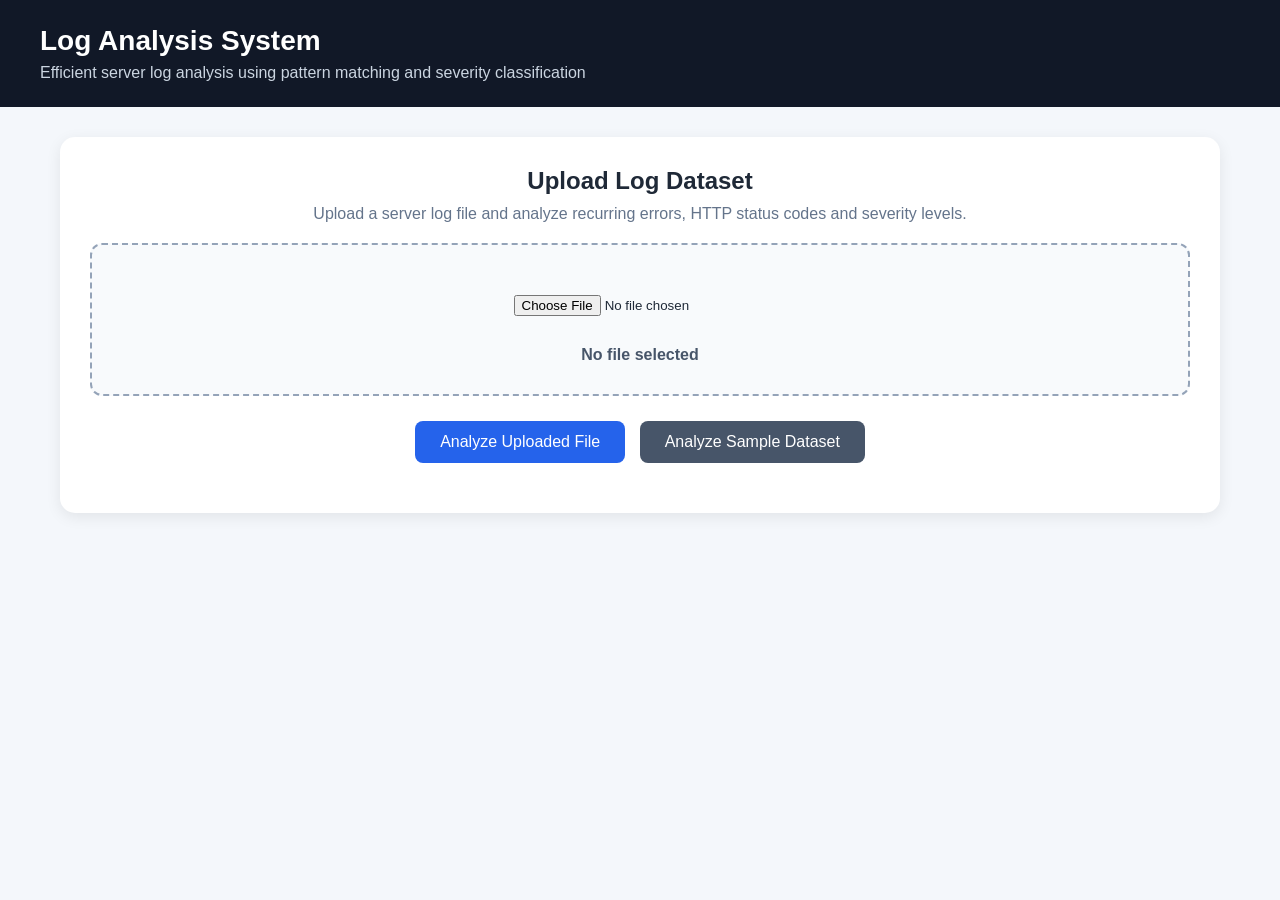
==== index.html @ 5bea4163 "Rename frontend/index.html to index.html" ====
<!DOCTYPE html>
<html lang="en">
<head>
    <meta charset="UTF-8">
    <meta name="viewport" content="width=device-width, initial-scale=1.0">

    <title>Log Analysis System</title>

    <style>
        * {
            box-sizing: border-box;
            margin: 0;
            padding: 0;
        }

        body {
            font-family: Arial, Helvetica, sans-serif;
            background: #f4f7fb;
            color: #1f2937;
        }

        header {
            background: #111827;
            color: white;
            padding: 25px 40px;
        }

        header h1 {
            font-size: 28px;
        }

        header p {
            margin-top: 7px;
            color: #cbd5e1;
        }

        .container {
            max-width: 1200px;
            margin: 30px auto;
            padding: 0 20px;
        }

        .upload-box {
            background: white;
            border-radius: 15px;
            padding: 30px;
            box-shadow: 0 4px 15px rgba(0,0,0,0.08);
            text-align: center;
            margin-bottom: 30px;
        }

        .upload-box h2 {
            margin-bottom: 10px;
        }

        .upload-box p {
            color: #64748b;
            margin-bottom: 20px;
        }

        .file-input {
            border: 2px dashed #94a3b8;
            border-radius: 12px;
            padding: 30px;
            margin-bottom: 20px;
            background: #f8fafc;
        }

        input[type="file"] {
            margin: 10px;
            padding: 10px;
        }

        button {
            border: none;
            border-radius: 8px;
            padding: 12px 25px;
            font-size: 16px;
            cursor: pointer;
            margin: 5px;
        }

        #analyzeBtn {
            background: #2563eb;
            color: white;
        }

        #sampleBtn {
            background: #475569;
            color: white;
        }

        button:hover {
            opacity: 0.9;
        }

        button:disabled {
            background: #94a3b8;
            cursor: not-allowed;
        }

        #fileName {
            margin-top: 10px;
            color: #475569;
            font-weight: bold;
        }

        #statusMessage {
            margin-top: 15px;
            font-weight: bold;
        }

        .dashboard {
            display: none;
        }

        .dashboard h2 {
            margin-bottom: 20px;
        }

        .cards {
            display: grid;
            grid-template-columns: repeat(5, 1fr);
            gap: 15px;
            margin-bottom: 30px;
        }

        .card {
            background: white;
            padding: 22px;
            border-radius: 12px;
            box-shadow: 0 3px 12px rgba(0,0,0,0.07);
        }

        .card h3 {
            font-size: 14px;
            color: #64748b;
            margin-bottom: 10px;
        }

        .card .number {
            font-size: 28px;
            font-weight: bold;
        }

        .total {
            border-left: 5px solid #2563eb;
        }

        .info {
            border-left: 5px solid #16a34a;
        }

        .warning {
            border-left: 5px solid #eab308;
        }

        .error {
            border-left: 5px solid #f97316;
        }

        .critical {
            border-left: 5px solid #dc2626;
        }

        .section {
            background: white;
            border-radius: 12px;
            padding: 25px;
            margin-bottom: 25px;
            box-shadow: 0 3px 12px rgba(0,0,0,0.07);
        }

        .section h3 {
            margin-bottom: 20px;
        }

        table {
            width: 100%;
            border-collapse: collapse;
        }

        th,
        td {
            padding: 12px;
            text-align: left;
            border-bottom: 1px solid #e5e7eb;
        }

        th {
            background: #f8fafc;
        }

        .bar-container {
            margin-bottom: 15px;
        }

        .bar-label {
            display: flex;
            justify-content: space-between;
            margin-bottom: 5px;
            font-size: 14px;
        }

        .bar-background {
            width: 100%;
            height: 20px;
            background: #e5e7eb;
            border-radius: 10px;
            overflow: hidden;
        }

        .bar {
            height: 100%;
            border-radius: 10px;
        }

        .info-bar {
            background: #16a34a;
        }

        .warning-bar {
            background: #eab308;
        }

        .error-bar {
            background: #f97316;
        }

        .critical-bar {
            background: #dc2626;
        }

        .empty {
            color: #64748b;
            text-align: center;
            padding: 20px;
        }

        .loader {
            display: none;
            margin: 15px auto;
            border: 5px solid #e5e7eb;
            border-top: 5px solid #2563eb;
            border-radius: 50%;
            width: 35px;
            height: 35px;
            animation: spin 1s linear infinite;
        }

        @keyframes spin {
            100% {
                transform: rotate(360deg);
            }
        }

        @media (max-width: 900px) {
            .cards {
                grid-template-columns: repeat(2, 1fr);
            }
        }

        @media (max-width: 600px) {
            .cards {
                grid-template-columns: 1fr;
            }

            header {
                padding: 20px;
            }
        }
    </style>
</head>

<body>

<header>
    <h1>Log Analysis System</h1>
    <p>Efficient server log analysis using pattern matching and severity classification</p>
</header>

<div class="container">

    <!-- UPLOAD SECTION -->
    <div class="upload-box">

        <h2>Upload Log Dataset</h2>

        <p>
            Upload a server log file and analyze recurring errors,
            HTTP status codes and severity levels.
        </p>

        <div class="file-input">

            <input
                type="file"
                id="logFile"
                accept=".log,.txt,.csv"
            >

            <div id="fileName">
                No file selected
            </div>

        </div>

        <button id="analyzeBtn" onclick="uploadAndAnalyze()">
            Analyze Uploaded File
        </button>

        <button id="sampleBtn" onclick="analyzeSample()">
            Analyze Sample Dataset
        </button>

        <div class="loader" id="loader"></div>

        <div id="statusMessage"></div>

    </div>


    <!-- DASHBOARD -->
    <div class="dashboard" id="dashboard">

        <h2>Analysis Results</h2>

        <!-- SUMMARY CARDS -->

        <div class="cards">

            <div class="card total">
                <h3>TOTAL LOGS</h3>
                <div class="number" id="totalLogs">0</div>
            </div>

            <div class="card info">
                <h3>INFO</h3>
                <div class="number" id="infoCount">0</div>
            </div>

            <div class="card warning">
                <h3>WARNING</h3>
                <div class="number" id="warningCount">0</div>
            </div>

            <div class="card error">
                <h3>ERROR</h3>
                <div class="number" id="errorCount">0</div>
            </div>

            <div class="card critical">
                <h3>CRITICAL</h3>
                <div class="number" id="criticalCount">0</div>
            </div>

        </div>


        <!-- SEVERITY DISTRIBUTION -->

        <div class="section">

            <h3>Severity Distribution</h3>

            <div class="bar-container">
                <div class="bar-label">
                    <span>INFO</span>
                    <span id="infoPercent">0%</span>
                </div>

                <div class="bar-background">
                    <div
                        class="bar info-bar"
                        id="infoBar"
                        style="width:0%">
                    </div>
                </div>
            </div>


            <div class="bar-container">
                <div class="bar-label">
                    <span>WARNING</span>
                    <span id="warningPercent">0%</span>
                </div>

                <div class="bar-background">
                    <div
                        class="bar warning-bar"
                        id="warningBar"
                        style="width:0%">
                    </div>
                </div>
            </div>


            <div class="bar-container">
                <div class="bar-label">
                    <span>ERROR</span>
                    <span id="errorPercent">0%</span>
                </div>

                <div class="bar-background">
                    <div
                        class="bar error-bar"
                        id="errorBar"
                        style="width:0%">
                    </div>
                </div>
            </div>


            <div class="bar-container">
                <div class="bar-label">
                    <span>CRITICAL</span>
                    <span id="criticalPercent">0%</span>
                </div>

                <div class="bar-background">
                    <div
                        class="bar critical-bar"
                        id="criticalBar"
                        style="width:0%">
                    </div>
                </div>
            </div>

        </div>


        <!-- HTTP STATUS CODES -->

        <div class="section">

            <h3>HTTP Status Code Frequency</h3>

            <table>

                <thead>
                    <tr>
                        <th>HTTP Status</th>
                        <th>Description</th>
                        <th>Occurrences</th>
                    </tr>
                </thead>

                <tbody id="statusTable">
                </tbody>

            </table>

        </div>


        <!-- RECURRING ERROR PATTERNS -->

        <div class="section">

            <h3>Recurring Error Patterns</h3>

            <table>

                <thead>
                    <tr>
                        <th>Status</th>
                        <th>Description</th>
                        <th>Occurrences</th>
                    </tr>
                </thead>

                <tbody id="errorTable">
                </tbody>

            </table>

        </div>

    </div>

</div>


<script>

    const fileInput = document.getElementById("logFile");

    const fileName = document.getElementById("fileName");

    fileInput.addEventListener("change", function () {

        if (fileInput.files.length > 0) {

            fileName.textContent =
                "Selected file: " +
                fileInput.files[0].name;

        } else {

            fileName.textContent =
                "No file selected";
        }
    });


    // =========================================================
    // UPLOAD USER FILE
    // =========================================================

    async function uploadAndAnalyze() {

        if (fileInput.files.length === 0) {

            showStatus(
                "Please select a log file first.",
                "red"
            );

            return;
        }

        const file = fileInput.files[0];

        const formData = new FormData();

        formData.append("logFile", file);

        showLoading(true);

        showStatus(
            "Uploading and analyzing " + file.name + "...",
            "#2563eb"
        );

        try {

            const response = await fetch(
                "/api/upload",
                {
                    method: "POST",
                    body: formData
                }
            );

            if (!response.ok) {

                throw new Error(
                    "Server returned HTTP " +
                    response.status
                );
            }

            const data =
                await response.json();

            displayResults(data);

            showStatus(
                "Analysis completed successfully!",
                "#16a34a"
            );

        } catch (error) {

            console.error(error);

            showStatus(
                "Error: " + error.message,
                "red"
            );

        } finally {

            showLoading(false);
        }
    }


    // =========================================================
    // ANALYZE YOUR ORIGINAL SAMPLE DATASET
    // =========================================================

    async function analyzeSample() {

        showLoading(true);

        showStatus(
            "Analyzing sample dataset...",
            "#2563eb"
        );

        try {

            const response = await fetch(
                "/api/analyze"
            );

            if (!response.ok) {

                throw new Error(
                    "Unable to analyze sample dataset"
                );
            }

            const data =
                await response.json();

            displayResults(data);

            showStatus(
                "Sample dataset analyzed successfully!",
                "#16a34a"
            );

        } catch (error) {

            console.error(error);

            showStatus(
                "Error: " + error.message,
                "red"
            );

        } finally {

            showLoading(false);
        }
    }


    // =========================================================
    // DISPLAY RESULTS
    // =========================================================

    function displayResults(data) {

        document.getElementById("dashboard")
            .style.display = "block";


        document.getElementById("totalLogs")
            .textContent =
            formatNumber(data.totalLogs || 0);


        document.getElementById("infoCount")
            .textContent =
            formatNumber(data.info || 0);


        document.getElementById("warningCount")
            .textContent =
            formatNumber(data.warnings || 0);


        document.getElementById("errorCount")
            .textContent =
            formatNumber(data.errors || 0);


        document.getElementById("criticalCount")
            .textContent =
            formatNumber(data.critical || 0);


        updateSeverityBars(data);


        displayStatusCodes(
            data.statusCounts || {}
        );


        displayErrorPatterns(
            data.errorPatterns || {}
        );


        window.scrollTo({
            top: document.getElementById("dashboard")
                .offsetTop,
            behavior: "smooth"
        });
    }


    // =========================================================
    // SEVERITY BARS
    // =========================================================

    function updateSeverityBars(data) {

        const total =
            Number(data.totalLogs || 0);

        if (total === 0) {
            return;
        }

        const info =
            Number(data.info || 0);

        const warning =
            Number(data.warnings || 0);

        const error =
            Number(data.errors || 0);

        const critical =
            Number(data.critical || 0);


        setBar(
            "infoBar",
            "infoPercent",
            info,
            total
        );


        setBar(
            "warningBar",
            "warningPercent",
            warning,
            total
        );


        setBar(
            "errorBar",
            "errorPercent",
            error,
            total
        );


        setBar(
            "criticalBar",
            "criticalPercent",
            critical,
            total
        );
    }


    function setBar(
        barId,
        percentId,
        value,
        total
    ) {

        const percentage =
            ((value / total) * 100)
            .toFixed(2);

        document.getElementById(barId)
            .style.width =
            percentage + "%";

        document.getElementById(percentId)
            .textContent =
            percentage + "%";
    }


    // =========================================================
    // HTTP STATUS TABLE
    // =========================================================

    function displayStatusCodes(statusCounts) {

        const table =
            document.getElementById("statusTable");

        table.innerHTML = "";

        const entries =
            Object.entries(statusCounts);


        if (entries.length === 0) {

            table.innerHTML =
                '<tr><td colspan="3" class="empty">' +
                'No HTTP status codes detected.' +
                '</td></tr>';

            return;
        }


        entries.sort(
            (a, b) =>
                Number(b[1]) - Number(a[1])
        );


        entries.forEach(
            ([status, count]) => {

                const row =
                    document.createElement("tr");

                row.innerHTML =
                    "<td>" +
                    status +
                    "</td>" +

                    "<td>" +
                    getStatusDescription(
                        Number(status)
                    ) +
                    "</td>" +

                    "<td>" +
                    formatNumber(count) +
                    "</td>";

                table.appendChild(row);
            }
        );
    }


    // =========================================================
    // ERROR PATTERNS
    // =========================================================

    function displayErrorPatterns(
        errorPatterns
    ) {

        const table =
            document.getElementById("errorTable");

        table.innerHTML = "";


        let entries =
            Object.entries(errorPatterns);


        if (entries.length === 0) {

            table.innerHTML =
                '<tr><td colspan="3" class="empty">' +
                'No recurring error patterns found.' +
                '</td></tr>';

            return;
        }


        entries.sort(
            (a, b) =>
                Number(b[1].count || b[1]) -
                Number(a[1].count || a[1])
        );


        entries.slice(0, 10).forEach(
            ([pattern, value]) => {

                let count;
                let description;

                if (
                    typeof value === "object"
                ) {

                    count =
                        value.count || 0;

                    description =
                        value.description ||
                        pattern;

                } else {

                    count = value;

                    description =
                        getStatusDescription(
                            Number(pattern)
                        );
                }


                const row =
                    document.createElement("tr");

                row.innerHTML =
                    "<td>" +
                    pattern +
                    "</td>" +

                    "<td>" +
                    description +
                    "</td>" +

                    "<td>" +
                    formatNumber(count) +
                    "</td>";

                table.appendChild(row);
            }
        );
    }


    // =========================================================
    // STATUS DESCRIPTIONS
    // =========================================================

    function getStatusDescription(status) {

        const descriptions = {

            200: "OK",
            201: "Created",
            301: "Moved Permanently",
            302: "Found",
            303: "See Other",
            304: "Not Modified",

            400: "Bad Request",
            401: "Unauthorized",
            403: "Forbidden / Access Denied",
            404: "Resource Not Found",

            500: "Internal Server Error",
            501: "Not Implemented",
            502: "Bad Gateway",
            503: "Service Unavailable",
            504: "Gateway Timeout"
        };

        return descriptions[status]
            || "HTTP Status";
    }


    // =========================================================
    // HELPERS
    // =========================================================

    function formatNumber(number) {

        return Number(number)
            .toLocaleString("en-IN");
    }


    function showLoading(show) {

        document.getElementById("loader")
            .style.display =
            show ? "block" : "none";

        document.getElementById("analyzeBtn")
            .disabled = show;

        document.getElementById("sampleBtn")
            .disabled = show;
    }


    function showStatus(
        message,
        color
    ) {

        const element =
            document.getElementById(
                "statusMessage"
            );

        element.textContent = message;

        element.style.color = color;
    }

</script>

</body>
</html>
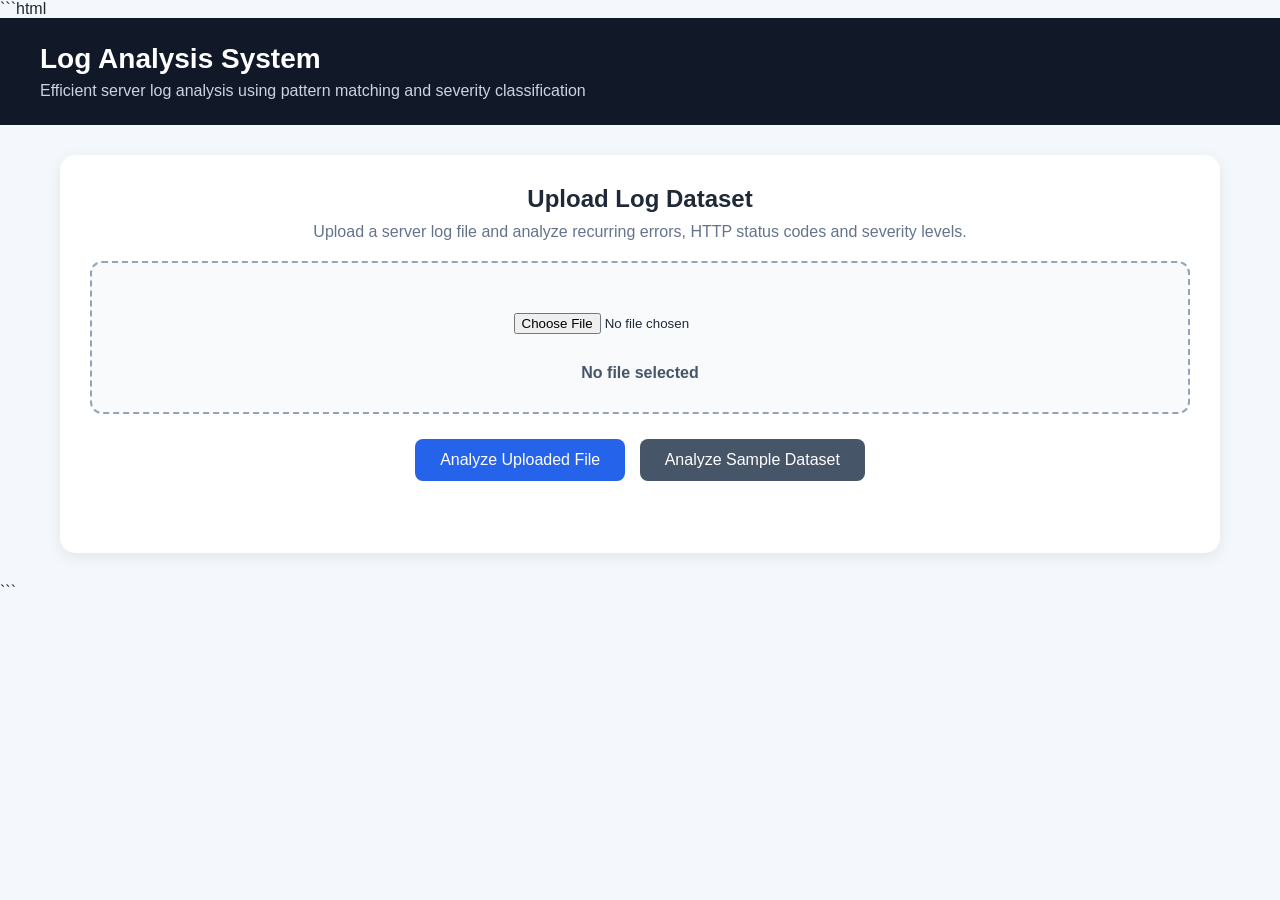
==== commit 3402bbcc: "Update index.html" ====
--- a/index.html
+++ b/index.html
@@ -1,12 +1,16 @@
+```html
 <!DOCTYPE html>
 <html lang="en">
+
 <head>
     <meta charset="UTF-8">
+
     <meta name="viewport" content="width=device-width, initial-scale=1.0">
 
     <title>Log Analysis System</title>
 
     <style>
+
         * {
             box-sizing: border-box;
             margin: 0;
@@ -108,6 +112,7 @@
         #statusMessage {
             margin-top: 15px;
             font-weight: bold;
+            min-height: 22px;
         }
 
         .dashboard {
@@ -255,12 +260,14 @@
         }
 
         @media (max-width: 900px) {
+
             .cards {
                 grid-template-columns: repeat(2, 1fr);
             }
         }
 
         @media (max-width: 600px) {
+
             .cards {
                 grid-template-columns: 1fr;
             }
@@ -268,20 +275,34 @@
             header {
                 padding: 20px;
             }
-        }
+
+            .upload-box {
+                padding: 20px;
+            }
+        }
+
     </style>
+
 </head>
 
 <body>
 
 <header>
+
     <h1>Log Analysis System</h1>
-    <p>Efficient server log analysis using pattern matching and severity classification</p>
+
+    <p>
+        Efficient server log analysis using pattern matching
+        and severity classification
+    </p>
+
 </header>
 
+
 <div class="container">
 
     <!-- UPLOAD SECTION -->
+
     <div class="upload-box">
 
         <h2>Upload Log Dataset</h2>
@@ -305,15 +326,24 @@
 
         </div>
 
-        <button id="analyzeBtn" onclick="uploadAndAnalyze()">
+        <button
+            id="analyzeBtn"
+            onclick="uploadAndAnalyze()"
+        >
             Analyze Uploaded File
         </button>
 
-        <button id="sampleBtn" onclick="analyzeSample()">
+        <button
+            id="sampleBtn"
+            onclick="analyzeSample()"
+        >
             Analyze Sample Dataset
         </button>
 
-        <div class="loader" id="loader"></div>
+        <div
+            class="loader"
+            id="loader"
+        ></div>
 
         <div id="statusMessage"></div>
 
@@ -321,37 +351,86 @@
 
 
     <!-- DASHBOARD -->
-    <div class="dashboard" id="dashboard">
+
+    <div
+        class="dashboard"
+        id="dashboard"
+    >
 
         <h2>Analysis Results</h2>
 
+
         <!-- SUMMARY CARDS -->
 
         <div class="cards">
 
             <div class="card total">
+
                 <h3>TOTAL LOGS</h3>
-                <div class="number" id="totalLogs">0</div>
+
+                <div
+                    class="number"
+                    id="totalLogs"
+                >
+                    0
+                </div>
+
             </div>
 
+
             <div class="card info">
+
                 <h3>INFO</h3>
-                <div class="number" id="infoCount">0</div>
+
+                <div
+                    class="number"
+                    id="infoCount"
+                >
+                    0
+                </div>
+
             </div>
 
+
             <div class="card warning">
+
                 <h3>WARNING</h3>
-                <div class="number" id="warningCount">0</div>
+
+                <div
+                    class="number"
+                    id="warningCount"
+                >
+                    0
+                </div>
+
             </div>
 
+
             <div class="card error">
+
                 <h3>ERROR</h3>
-                <div class="number" id="errorCount">0</div>
+
+                <div
+                    class="number"
+                    id="errorCount"
+                >
+                    0
+                </div>
+
             </div>
 
+
             <div class="card critical">
+
                 <h3>CRITICAL</h3>
-                <div class="number" id="criticalCount">0</div>
+
+                <div
+                    class="number"
+                    id="criticalCount"
+                >
+                    0
+                </div>
+
             </div>
 
         </div>
@@ -363,67 +442,84 @@
 
             <h3>Severity Distribution</h3>
 
+
             <div class="bar-container">
+
                 <div class="bar-label">
                     <span>INFO</span>
                     <span id="infoPercent">0%</span>
                 </div>
 
                 <div class="bar-background">
+
                     <div
                         class="bar info-bar"
                         id="infoBar"
-                        style="width:0%">
-                    </div>
+                        style="width:0%"
+                    ></div>
+
                 </div>
+
             </div>
 
 
             <div class="bar-container">
+
                 <div class="bar-label">
                     <span>WARNING</span>
                     <span id="warningPercent">0%</span>
                 </div>
 
                 <div class="bar-background">
+
                     <div
                         class="bar warning-bar"
                         id="warningBar"
-                        style="width:0%">
-                    </div>
+                        style="width:0%"
+                    ></div>
+
                 </div>
+
             </div>
 
 
             <div class="bar-container">
+
                 <div class="bar-label">
                     <span>ERROR</span>
                     <span id="errorPercent">0%</span>
                 </div>
 
                 <div class="bar-background">
+
                     <div
                         class="bar error-bar"
                         id="errorBar"
-                        style="width:0%">
-                    </div>
+                        style="width:0%"
+                    ></div>
+
                 </div>
+
             </div>
 
 
             <div class="bar-container">
+
                 <div class="bar-label">
                     <span>CRITICAL</span>
                     <span id="criticalPercent">0%</span>
                 </div>
 
                 <div class="bar-background">
+
                     <div
                         class="bar critical-bar"
                         id="criticalBar"
-                        style="width:0%">
-                    </div>
+                        style="width:0%"
+                    ></div>
+
                 </div>
+
             </div>
 
         </div>
@@ -438,15 +534,16 @@
             <table>
 
                 <thead>
+
                     <tr>
                         <th>HTTP Status</th>
                         <th>Description</th>
                         <th>Occurrences</th>
                     </tr>
+
                 </thead>
 
-                <tbody id="statusTable">
-                </tbody>
+                <tbody id="statusTable"></tbody>
 
             </table>
 
@@ -462,15 +559,16 @@
             <table>
 
                 <thead>
+
                     <tr>
                         <th>Status</th>
                         <th>Description</th>
                         <th>Occurrences</th>
                     </tr>
+
                 </thead>
 
-                <tbody id="errorTable">
-                </tbody>
+                <tbody id="errorTable"></tbody>
 
             </table>
 
@@ -483,24 +581,35 @@
 
 <script>
 
-    const fileInput = document.getElementById("logFile");
-
-    const fileName = document.getElementById("fileName");
-
-    fileInput.addEventListener("change", function () {
-
-        if (fileInput.files.length > 0) {
-
-            fileName.textContent =
-                "Selected file: " +
-                fileInput.files[0].name;
-
-        } else {
-
-            fileName.textContent =
-                "No file selected";
-        }
-    });
+    // =========================================================
+    // FILE SELECTION
+    // =========================================================
+
+    const fileInput =
+        document.getElementById("logFile");
+
+    const fileName =
+        document.getElementById("fileName");
+
+
+    fileInput.addEventListener(
+        "change",
+        function () {
+
+            if (fileInput.files.length > 0) {
+
+                fileName.textContent =
+                    "Selected file: " +
+                    fileInput.files[0].name;
+
+            } else {
+
+                fileName.textContent =
+                    "No file selected";
+            }
+
+        }
+    );
 
 
     // =========================================================
@@ -519,53 +628,118 @@
             return;
         }
 
-        const file = fileInput.files[0];
-
-        const formData = new FormData();
-
-        formData.append("logFile", file);
+
+        const file =
+            fileInput.files[0];
+
 
         showLoading(true);
 
+
         showStatus(
-            "Uploading and analyzing " + file.name + "...",
+            "Uploading and analyzing " +
+            file.name +
+            "...",
             "#2563eb"
         );
 
+
         try {
 
-            const response = await fetch(
-                "/api/upload",
-                {
-                    method: "POST",
-                    body: formData
-                }
-            );
+            /*
+             * IMPORTANT:
+             *
+             * Server.java expects:
+             * multipart/form-data
+             *
+             * Therefore we use FormData here.
+             */
+
+            const formData =
+                new FormData();
+
+
+            formData.append(
+                "file",
+                file
+            );
+
+
+            const response =
+                await fetch(
+                    "/api/upload",
+                    {
+                        method: "POST",
+                        body: formData
+                    }
+                );
+
+
+            const responseText =
+                await response.text();
+
+
+            console.log(
+                "Server response:",
+                responseText
+            );
+
 
             if (!response.ok) {
 
                 throw new Error(
                     "Server returned HTTP " +
-                    response.status
+                    response.status +
+                    ": " +
+                    responseText
                 );
             }
 
-            const data =
-                await response.json();
+
+            let data;
+
+
+            try {
+
+                data =
+                    JSON.parse(
+                        responseText
+                    );
+
+            } catch (error) {
+
+                throw new Error(
+                    "Invalid JSON received from server."
+                );
+            }
+
+
+            console.log(
+                "Analysis result:",
+                data
+            );
+
 
             displayResults(data);
+
 
             showStatus(
                 "Analysis completed successfully!",
                 "#16a34a"
             );
 
+
         } catch (error) {
 
-            console.error(error);
+            console.error(
+                "Upload error:",
+                error
+            );
+
 
             showStatus(
-                "Error: " + error.message,
+                "Error: " +
+                error.message,
                 "red"
             );
 
@@ -577,47 +751,75 @@
 
 
     // =========================================================
-    // ANALYZE YOUR ORIGINAL SAMPLE DATASET
+    // ANALYZE SAMPLE DATASET
     // =========================================================
 
     async function analyzeSample() {
 
         showLoading(true);
+
 
         showStatus(
             "Analyzing sample dataset...",
             "#2563eb"
         );
 
+
         try {
 
-            const response = await fetch(
-                "/api/analyze"
-            );
+            const response =
+                await fetch(
+                    "/api/analyze"
+                );
+
+
+            const responseText =
+                await response.text();
+
+
+            console.log(
+                "Sample response:",
+                responseText
+            );
+
 
             if (!response.ok) {
 
                 throw new Error(
-                    "Unable to analyze sample dataset"
+                    "Server returned HTTP " +
+                    response.status +
+                    ": " +
+                    responseText
                 );
             }
 
+
             const data =
-                await response.json();
+                JSON.parse(
+                    responseText
+                );
+
 
             displayResults(data);
+
 
             showStatus(
                 "Sample dataset analyzed successfully!",
                 "#16a34a"
             );
 
+
         } catch (error) {
 
-            console.error(error);
+            console.error(
+                "Sample analysis error:",
+                error
+            );
+
 
             showStatus(
-                "Error: " + error.message,
+                "Error: " +
+                error.message,
                 "red"
             );
 
@@ -634,33 +836,50 @@
 
     function displayResults(data) {
 
-        document.getElementById("dashboard")
-            .style.display = "block";
-
-
-        document.getElementById("totalLogs")
-            .textContent =
-            formatNumber(data.totalLogs || 0);
-
-
-        document.getElementById("infoCount")
-            .textContent =
-            formatNumber(data.info || 0);
-
-
-        document.getElementById("warningCount")
-            .textContent =
-            formatNumber(data.warnings || 0);
-
-
-        document.getElementById("errorCount")
-            .textContent =
-            formatNumber(data.errors || 0);
-
-
-        document.getElementById("criticalCount")
-            .textContent =
-            formatNumber(data.critical || 0);
+        document.getElementById(
+            "dashboard"
+        ).style.display =
+            "block";
+
+
+        document.getElementById(
+            "totalLogs"
+        ).textContent =
+            formatNumber(
+                data.totalLogs || 0
+            );
+
+
+        document.getElementById(
+            "infoCount"
+        ).textContent =
+            formatNumber(
+                data.info || 0
+            );
+
+
+        document.getElementById(
+            "warningCount"
+        ).textContent =
+            formatNumber(
+                data.warnings || 0
+            );
+
+
+        document.getElementById(
+            "errorCount"
+        ).textContent =
+            formatNumber(
+                data.errors || 0
+            );
+
+
+        document.getElementById(
+            "criticalCount"
+        ).textContent =
+            formatNumber(
+                data.critical || 0
+            );
 
 
         updateSeverityBars(data);
@@ -676,9 +895,9 @@
         );
 
 
-        window.scrollTo({
-            top: document.getElementById("dashboard")
-                .offsetTop,
+        document.getElementById(
+            "dashboard"
+        ).scrollIntoView({
             behavior: "smooth"
         });
     }
@@ -691,54 +910,70 @@
     function updateSeverityBars(data) {
 
         const total =
-            Number(data.totalLogs || 0);
+            Number(
+                data.totalLogs || 0
+            );
+
 
         if (total === 0) {
+
+            setBar(
+                "infoBar",
+                "infoPercent",
+                0
+            );
+
+            setBar(
+                "warningBar",
+                "warningPercent",
+                0
+            );
+
+            setBar(
+                "errorBar",
+                "errorPercent",
+                0
+            );
+
+            setBar(
+                "criticalBar",
+                "criticalPercent",
+                0
+            );
+
             return;
         }
-
-        const info =
-            Number(data.info || 0);
-
-        const warning =
-            Number(data.warnings || 0);
-
-        const error =
-            Number(data.errors || 0);
-
-        const critical =
-            Number(data.critical || 0);
 
 
         setBar(
             "infoBar",
             "infoPercent",
-            info,
-            total
+            Number(data.info || 0) /
+            total * 100
         );
 
 
         setBar(
             "warningBar",
             "warningPercent",
-            warning,
-            total
+            Number(data.warnings || 0) /
+            total * 100
         );
 
 
         setBar(
             "errorBar",
             "errorPercent",
-            error,
-            total
+            Number(data.errors || 0) /
+            total * 100
         );
 
 
         setBar(
             "criticalBar",
             "criticalPercent",
-            critical,
-            total
+            Number(data.critical || 0) /
+            total * 100
         );
     }
 
@@ -746,21 +981,25 @@
     function setBar(
         barId,
         percentId,
-        value,
-        total
+        percentage
     ) {
 
-        const percentage =
-            ((value / total) * 100)
-            .toFixed(2);
-
-        document.getElementById(barId)
-            .style.width =
-            percentage + "%";
-
-        document.getElementById(percentId)
-            .textContent =
-            percentage + "%";
+        const value =
+            Number(
+                percentage
+            ).toFixed(2);
+
+
+        document.getElementById(
+            barId
+        ).style.width =
+            value + "%";
+
+
+        document.getElementById(
+            percentId
+        ).textContent =
+            value + "%";
     }
 
 
@@ -768,23 +1007,33 @@
     // HTTP STATUS TABLE
     // =========================================================
 
-    function displayStatusCodes(statusCounts) {
+    function displayStatusCodes(
+        statusCounts
+    ) {
 
         const table =
-            document.getElementById("statusTable");
+            document.getElementById(
+                "statusTable"
+            );
+
 
         table.innerHTML = "";
 
+
         const entries =
-            Object.entries(statusCounts);
+            Object.entries(
+                statusCounts
+            );
 
 
         if (entries.length === 0) {
 
             table.innerHTML =
-                '<tr><td colspan="3" class="empty">' +
+                '<tr>' +
+                '<td colspan="3" class="empty">' +
                 'No HTTP status codes detected.' +
-                '</td></tr>';
+                '</td>' +
+                '</tr>';
 
             return;
         }
@@ -792,7 +1041,8 @@
 
         entries.sort(
             (a, b) =>
-                Number(b[1]) - Number(a[1])
+                Number(b[1]) -
+                Number(a[1])
         );
 
 
@@ -800,22 +1050,28 @@
             ([status, count]) => {
 
                 const row =
-                    document.createElement("tr");
+                    document.createElement(
+                        "tr"
+                    );
+
 
                 row.innerHTML =
                     "<td>" +
-                    status +
+                    escapeHtml(status) +
                     "</td>" +
 
                     "<td>" +
-                    getStatusDescription(
-                        Number(status)
+                    escapeHtml(
+                        getStatusDescription(
+                            Number(status)
+                        )
                     ) +
                     "</td>" +
 
                     "<td>" +
                     formatNumber(count) +
                     "</td>";
+
 
                 table.appendChild(row);
             }
@@ -832,21 +1088,28 @@
     ) {
 
         const table =
-            document.getElementById("errorTable");
+            document.getElementById(
+                "errorTable"
+            );
+
 
         table.innerHTML = "";
 
 
-        let entries =
-            Object.entries(errorPatterns);
+        const entries =
+            Object.entries(
+                errorPatterns
+            );
 
 
         if (entries.length === 0) {
 
             table.innerHTML =
-                '<tr><td colspan="3" class="empty">' +
+                '<tr>' +
+                '<td colspan="3" class="empty">' +
                 'No recurring error patterns found.' +
-                '</td></tr>';
+                '</td>' +
+                '</tr>';
 
             return;
         }
@@ -854,58 +1117,70 @@
 
         entries.sort(
             (a, b) =>
-                Number(b[1].count || b[1]) -
-                Number(a[1].count || a[1])
+                Number(
+                    b[1]?.count || b[1]
+                ) -
+                Number(
+                    a[1]?.count || a[1]
+                )
         );
 
 
-        entries.slice(0, 10).forEach(
-            ([pattern, value]) => {
-
-                let count;
-                let description;
-
-                if (
-                    typeof value === "object"
-                ) {
-
-                    count =
-                        value.count || 0;
-
-                    description =
-                        value.description ||
-                        pattern;
-
-                } else {
-
-                    count = value;
-
-                    description =
-                        getStatusDescription(
-                            Number(pattern)
+        entries
+            .slice(0, 10)
+            .forEach(
+                ([pattern, value]) => {
+
+                    let count;
+                    let description;
+
+
+                    if (
+                        typeof value === "object"
+                    ) {
+
+                        count =
+                            value.count || 0;
+
+                        description =
+                            value.description ||
+                            pattern;
+
+                    } else {
+
+                        count =
+                            value;
+
+                        description =
+                            getStatusDescription(
+                                Number(pattern)
+                            );
+                    }
+
+
+                    const row =
+                        document.createElement(
+                            "tr"
                         );
+
+
+                    row.innerHTML =
+                        "<td>" +
+                        escapeHtml(pattern) +
+                        "</td>" +
+
+                        "<td>" +
+                        escapeHtml(description) +
+                        "</td>" +
+
+                        "<td>" +
+                        formatNumber(count) +
+                        "</td>";
+
+
+                    table.appendChild(row);
                 }
-
-
-                const row =
-                    document.createElement("tr");
-
-                row.innerHTML =
-                    "<td>" +
-                    pattern +
-                    "</td>" +
-
-                    "<td>" +
-                    description +
-                    "</td>" +
-
-                    "<td>" +
-                    formatNumber(count) +
-                    "</td>";
-
-                table.appendChild(row);
-            }
-        );
+            );
     }
 
 
@@ -913,12 +1188,17 @@
     // STATUS DESCRIPTIONS
     // =========================================================
 
-    function getStatusDescription(status) {
+    function getStatusDescription(
+        status
+    ) {
 
         const descriptions = {
 
             200: "OK",
             201: "Created",
+            202: "Accepted",
+            204: "No Content",
+
             301: "Moved Permanently",
             302: "Found",
             303: "See Other",
@@ -928,6 +1208,10 @@
             401: "Unauthorized",
             403: "Forbidden / Access Denied",
             404: "Resource Not Found",
+            405: "Method Not Allowed",
+            408: "Request Timeout",
+            409: "Conflict",
+            429: "Too Many Requests",
 
             500: "Internal Server Error",
             501: "Not Implemented",
@@ -936,8 +1220,11 @@
             504: "Gateway Timeout"
         };
 
-        return descriptions[status]
-            || "HTTP Status";
+
+        return (
+            descriptions[status] ||
+            "HTTP Status"
+        );
     }
 
 
@@ -945,24 +1232,37 @@
     // HELPERS
     // =========================================================
 
-    function formatNumber(number) {
+    function formatNumber(
+        number
+    ) {
 
         return Number(number)
             .toLocaleString("en-IN");
     }
 
 
-    function showLoading(show) {
-
-        document.getElementById("loader")
-            .style.display =
-            show ? "block" : "none";
-
-        document.getElementById("analyzeBtn")
-            .disabled = show;
-
-        document.getElementById("sampleBtn")
-            .disabled = show;
+    function showLoading(
+        show
+    ) {
+
+        document.getElementById(
+            "loader"
+        ).style.display =
+            show
+                ? "block"
+                : "none";
+
+
+        document.getElementById(
+            "analyzeBtn"
+        ).disabled =
+            show;
+
+
+        document.getElementById(
+            "sampleBtn"
+        ).disabled =
+            show;
     }
 
 
@@ -976,12 +1276,50 @@
                 "statusMessage"
             );
 
-        element.textContent = message;
-
-        element.style.color = color;
+
+        element.textContent =
+            message;
+
+
+        element.style.color =
+            color;
     }
 
+
+    // =========================================================
+    // SAFE HTML
+    // =========================================================
+
+    function escapeHtml(
+        value
+    ) {
+
+        return String(value)
+            .replace(
+                /&/g,
+                "&amp;"
+            )
+            .replace(
+                /</g,
+                "&lt;"
+            )
+            .replace(
+                />/g,
+                "&gt;"
+            )
+            .replace(
+                /"/g,
+                "&quot;"
+            )
+            .replace(
+                /'/g,
+                "&#039;"
+            );
+    }
+
 </script>
 
 </body>
+
 </html>
+```
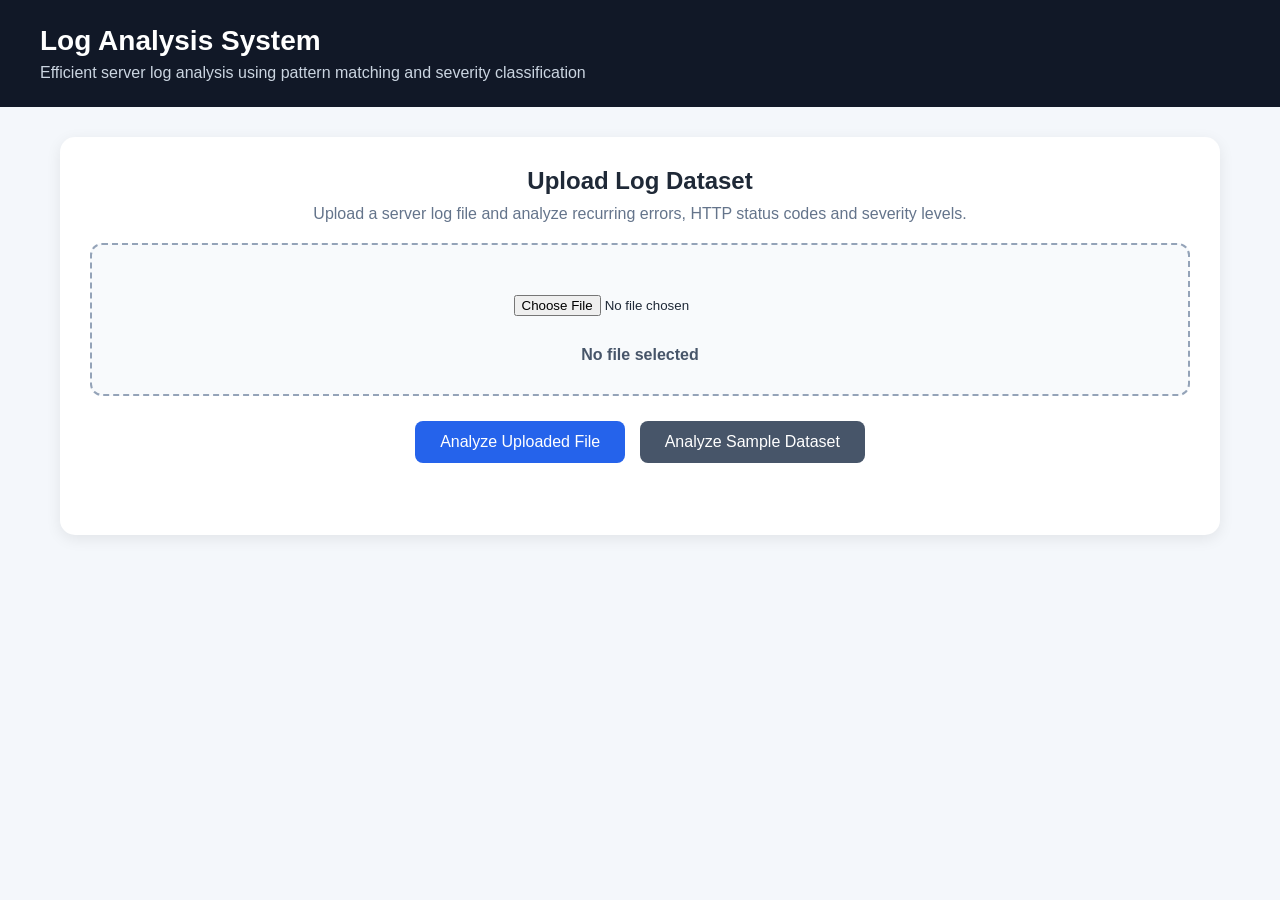
==== commit 45f797ec: "Update index.html" ====
--- a/index.html
+++ b/index.html
@@ -1,4 +1,3 @@
-```html
 <!DOCTYPE html>
 <html lang="en">
 
@@ -1322,4 +1321,3 @@
 </body>
 
 </html>
-```
